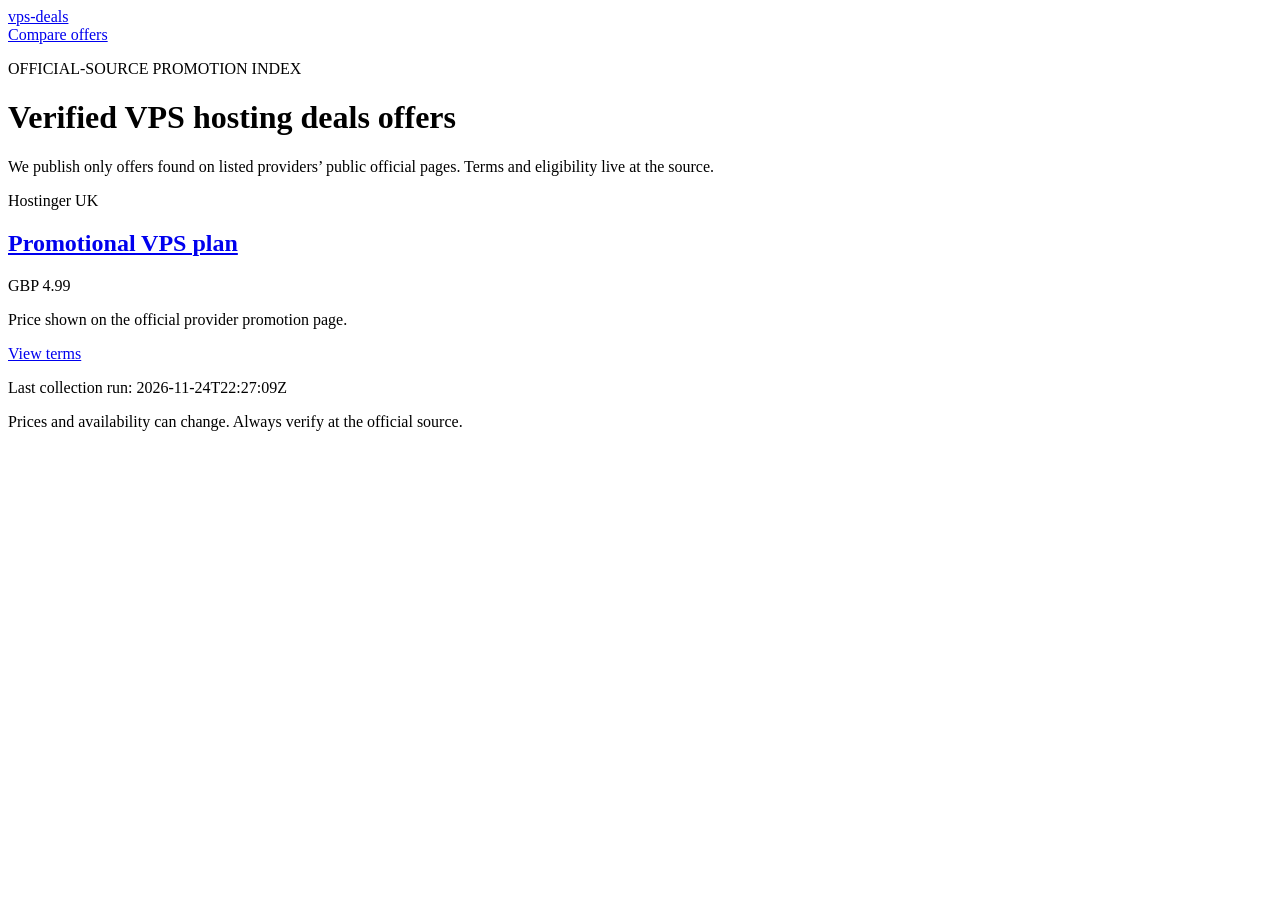
==== site/index.html @ 59ec46c1 "chore: refresh official offers" ====
<!doctype html><html lang="en"><head><meta charset="utf-8"><meta name="viewport" content="width=device-width,initial-scale=1"><title>vps-deals — verified VPS deals</title><meta name="description" content="Official-source VPS offers, updated automatically."><script type="application/ld+json">{"@context":"https://schema.org","@type":"ItemList","itemListElement":[{"@type":"ListItem","position":1,"url":"https://vps-deals-promo-radar-ebb.pages.dev/deals/hostinger-uk-promotional-vps-plan-4-99/"}]}</script><link rel="canonical" href="https://vps-deals-promo-radar-ebb.pages.dev/"><meta property="og:title" content="vps-deals | Verified VPS hosting deals offers"><meta property="og:description" content="Official-source VPS hosting offers, checked automatically."><meta property="og:type" content="website"><meta property="og:url" content="https://vps-deals-promo-radar-ebb.pages.dev/"><meta name="twitter:card" content="summary_large_image"><link rel="stylesheet" href="/assets/style.css"></head><body><header><a class="brand" href="/">vps-deals</a><nav><a href="/compare/">Compare offers</a></nav></header><main><p class="eyebrow">OFFICIAL-SOURCE PROMOTION INDEX</p><h1>Verified VPS hosting deals offers</h1><p class="intro">We publish only offers found on listed providers’ public official pages. Terms and eligibility live at the source.</p><section class="grid"><article class="card"><p class="provider">Hostinger UK</p><h2><a href="/deals/hostinger-uk-promotional-vps-plan-4-99/">Promotional VPS plan</a></h2><p class="price">GBP 4.99</p><p>Price shown on the official provider promotion page.</p><a class="button" href="/deals/hostinger-uk-promotional-vps-plan-4-99/">View terms</a></article></section><p class="updated">Last collection run: 2026-11-24T22:27:09Z</p></main><footer>Prices and availability can change. Always verify at the official source.</footer></body></html>
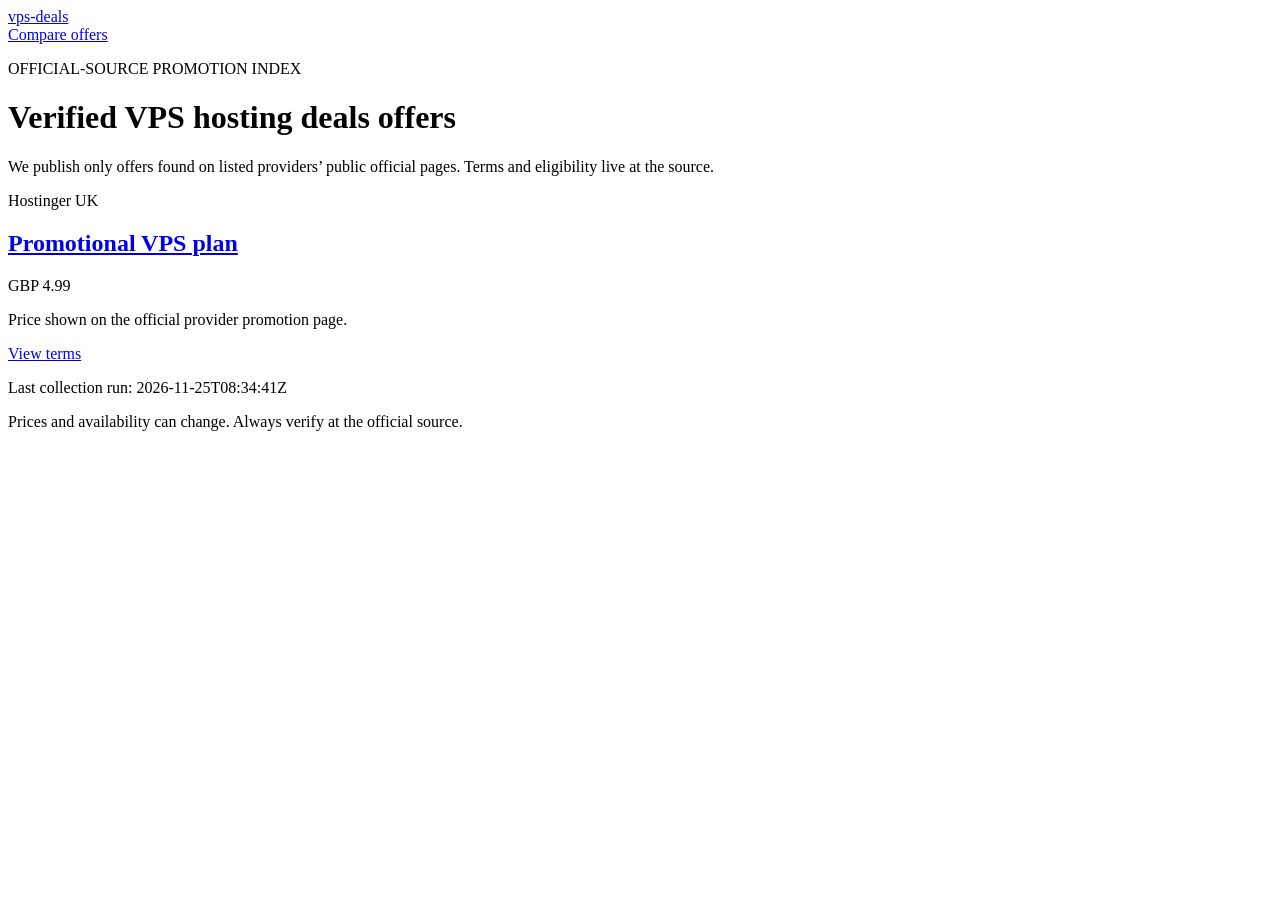
==== commit 94f205c9: "chore: refresh official offers" ====
--- a/site/index.html
+++ b/site/index.html
@@ -1 +1 @@
-<!doctype html><html lang="en"><head><meta charset="utf-8"><meta name="viewport" content="width=device-width,initial-scale=1"><title>vps-deals — verified VPS deals</title><meta name="description" content="Official-source VPS offers, updated automatically."><script type="application/ld+json">{"@context":"https://schema.org","@type":"ItemList","itemListElement":[{"@type":"ListItem","position":1,"url":"https://vps-deals-promo-radar-ebb.pages.dev/deals/hostinger-uk-promotional-vps-plan-4-99/"}]}</script><link rel="canonical" href="https://vps-deals-promo-radar-ebb.pages.dev/"><meta property="og:title" content="vps-deals | Verified VPS hosting deals offers"><meta property="og:description" content="Official-source VPS hosting offers, checked automatically."><meta property="og:type" content="website"><meta property="og:url" content="https://vps-deals-promo-radar-ebb.pages.dev/"><meta name="twitter:card" content="summary_large_image"><link rel="stylesheet" href="/assets/style.css"></head><body><header><a class="brand" href="/">vps-deals</a><nav><a href="/compare/">Compare offers</a></nav></header><main><p class="eyebrow">OFFICIAL-SOURCE PROMOTION INDEX</p><h1>Verified VPS hosting deals offers</h1><p class="intro">We publish only offers found on listed providers’ public official pages. Terms and eligibility live at the source.</p><section class="grid"><article class="card"><p class="provider">Hostinger UK</p><h2><a href="/deals/hostinger-uk-promotional-vps-plan-4-99/">Promotional VPS plan</a></h2><p class="price">GBP 4.99</p><p>Price shown on the official provider promotion page.</p><a class="button" href="/deals/hostinger-uk-promotional-vps-plan-4-99/">View terms</a></article></section><p class="updated">Last collection run: 2026-11-24T22:27:09Z</p></main><footer>Prices and availability can change. Always verify at the official source.</footer></body></html>
+<!doctype html><html lang="en"><head><meta charset="utf-8"><meta name="viewport" content="width=device-width,initial-scale=1"><title>vps-deals — verified VPS deals</title><meta name="description" content="Official-source VPS offers, updated automatically."><script type="application/ld+json">{"@context":"https://schema.org","@type":"ItemList","itemListElement":[{"@type":"ListItem","position":1,"url":"https://vps-deals-promo-radar-ebb.pages.dev/deals/hostinger-uk-promotional-vps-plan-4-99/"}]}</script><link rel="canonical" href="https://vps-deals-promo-radar-ebb.pages.dev/"><meta property="og:title" content="vps-deals | Verified VPS hosting deals offers"><meta property="og:description" content="Official-source VPS hosting offers, checked automatically."><meta property="og:type" content="website"><meta property="og:url" content="https://vps-deals-promo-radar-ebb.pages.dev/"><meta name="twitter:card" content="summary_large_image"><link rel="stylesheet" href="/assets/style.css"></head><body><header><a class="brand" href="/">vps-deals</a><nav><a href="/compare/">Compare offers</a></nav></header><main><p class="eyebrow">OFFICIAL-SOURCE PROMOTION INDEX</p><h1>Verified VPS hosting deals offers</h1><p class="intro">We publish only offers found on listed providers’ public official pages. Terms and eligibility live at the source.</p><section class="grid"><article class="card"><p class="provider">Hostinger UK</p><h2><a href="/deals/hostinger-uk-promotional-vps-plan-4-99/">Promotional VPS plan</a></h2><p class="price">GBP 4.99</p><p>Price shown on the official provider promotion page.</p><a class="button" href="/deals/hostinger-uk-promotional-vps-plan-4-99/">View terms</a></article></section><p class="updated">Last collection run: 2026-11-25T08:34:41Z</p></main><footer>Prices and availability can change. Always verify at the official source.</footer></body></html>
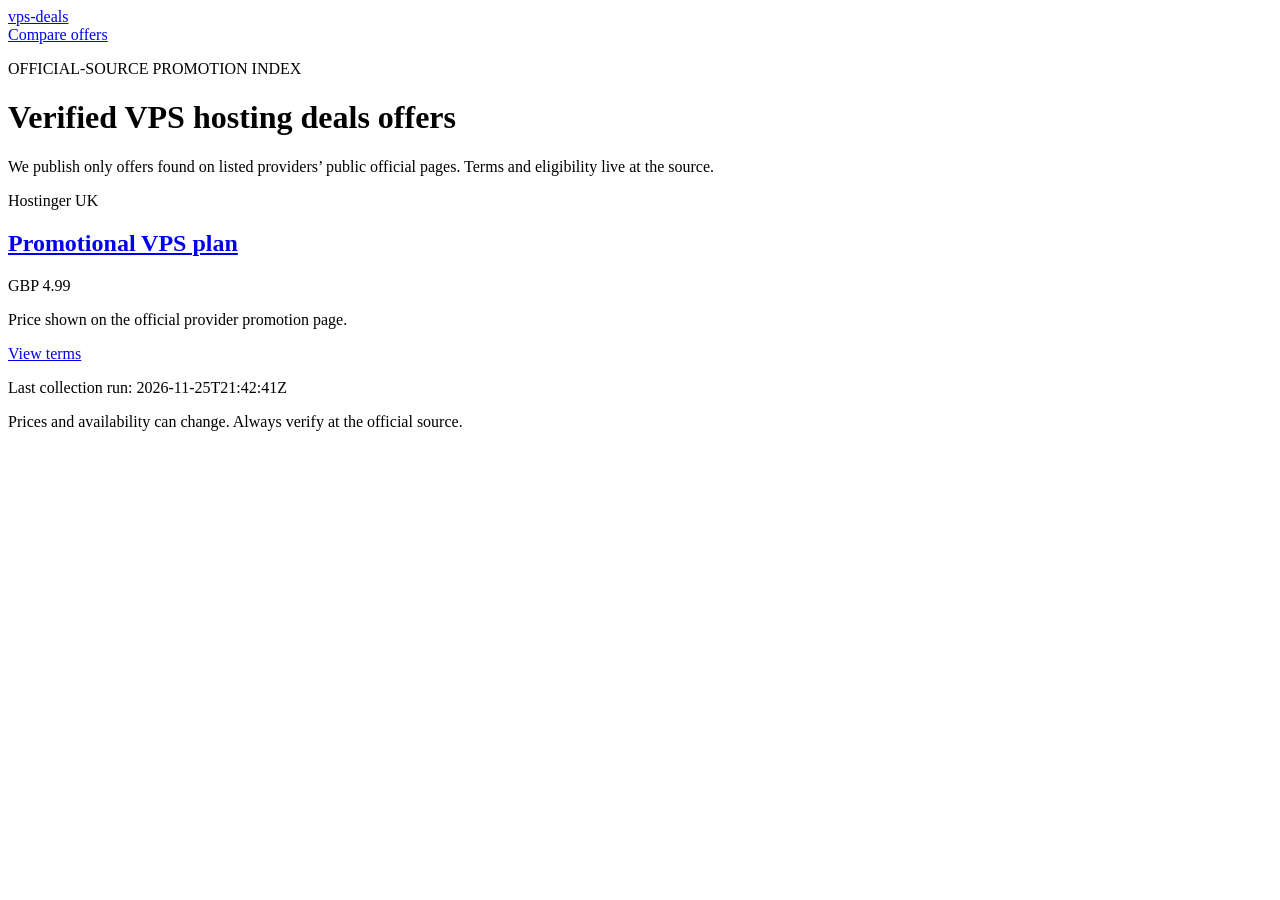
==== commit 3b4fa430: "chore: refresh official offers" ====
--- a/site/index.html
+++ b/site/index.html
@@ -1 +1 @@
-<!doctype html><html lang="en"><head><meta charset="utf-8"><meta name="viewport" content="width=device-width,initial-scale=1"><title>vps-deals — verified VPS deals</title><meta name="description" content="Official-source VPS offers, updated automatically."><script type="application/ld+json">{"@context":"https://schema.org","@type":"ItemList","itemListElement":[{"@type":"ListItem","position":1,"url":"https://vps-deals-promo-radar-ebb.pages.dev/deals/hostinger-uk-promotional-vps-plan-4-99/"}]}</script><link rel="canonical" href="https://vps-deals-promo-radar-ebb.pages.dev/"><meta property="og:title" content="vps-deals | Verified VPS hosting deals offers"><meta property="og:description" content="Official-source VPS hosting offers, checked automatically."><meta property="og:type" content="website"><meta property="og:url" content="https://vps-deals-promo-radar-ebb.pages.dev/"><meta name="twitter:card" content="summary_large_image"><link rel="stylesheet" href="/assets/style.css"></head><body><header><a class="brand" href="/">vps-deals</a><nav><a href="/compare/">Compare offers</a></nav></header><main><p class="eyebrow">OFFICIAL-SOURCE PROMOTION INDEX</p><h1>Verified VPS hosting deals offers</h1><p class="intro">We publish only offers found on listed providers’ public official pages. Terms and eligibility live at the source.</p><section class="grid"><article class="card"><p class="provider">Hostinger UK</p><h2><a href="/deals/hostinger-uk-promotional-vps-plan-4-99/">Promotional VPS plan</a></h2><p class="price">GBP 4.99</p><p>Price shown on the official provider promotion page.</p><a class="button" href="/deals/hostinger-uk-promotional-vps-plan-4-99/">View terms</a></article></section><p class="updated">Last collection run: 2026-11-25T08:34:41Z</p></main><footer>Prices and availability can change. Always verify at the official source.</footer></body></html>
+<!doctype html><html lang="en"><head><meta charset="utf-8"><meta name="viewport" content="width=device-width,initial-scale=1"><title>vps-deals — verified VPS deals</title><meta name="description" content="Official-source VPS offers, updated automatically."><script type="application/ld+json">{"@context":"https://schema.org","@type":"ItemList","itemListElement":[{"@type":"ListItem","position":1,"url":"https://vps-deals-promo-radar-ebb.pages.dev/deals/hostinger-uk-promotional-vps-plan-4-99/"}]}</script><link rel="canonical" href="https://vps-deals-promo-radar-ebb.pages.dev/"><meta property="og:title" content="vps-deals | Verified VPS hosting deals offers"><meta property="og:description" content="Official-source VPS hosting offers, checked automatically."><meta property="og:type" content="website"><meta property="og:url" content="https://vps-deals-promo-radar-ebb.pages.dev/"><meta name="twitter:card" content="summary_large_image"><link rel="stylesheet" href="/assets/style.css"></head><body><header><a class="brand" href="/">vps-deals</a><nav><a href="/compare/">Compare offers</a></nav></header><main><p class="eyebrow">OFFICIAL-SOURCE PROMOTION INDEX</p><h1>Verified VPS hosting deals offers</h1><p class="intro">We publish only offers found on listed providers’ public official pages. Terms and eligibility live at the source.</p><section class="grid"><article class="card"><p class="provider">Hostinger UK</p><h2><a href="/deals/hostinger-uk-promotional-vps-plan-4-99/">Promotional VPS plan</a></h2><p class="price">GBP 4.99</p><p>Price shown on the official provider promotion page.</p><a class="button" href="/deals/hostinger-uk-promotional-vps-plan-4-99/">View terms</a></article></section><p class="updated">Last collection run: 2026-11-25T21:42:41Z</p></main><footer>Prices and availability can change. Always verify at the official source.</footer></body></html>
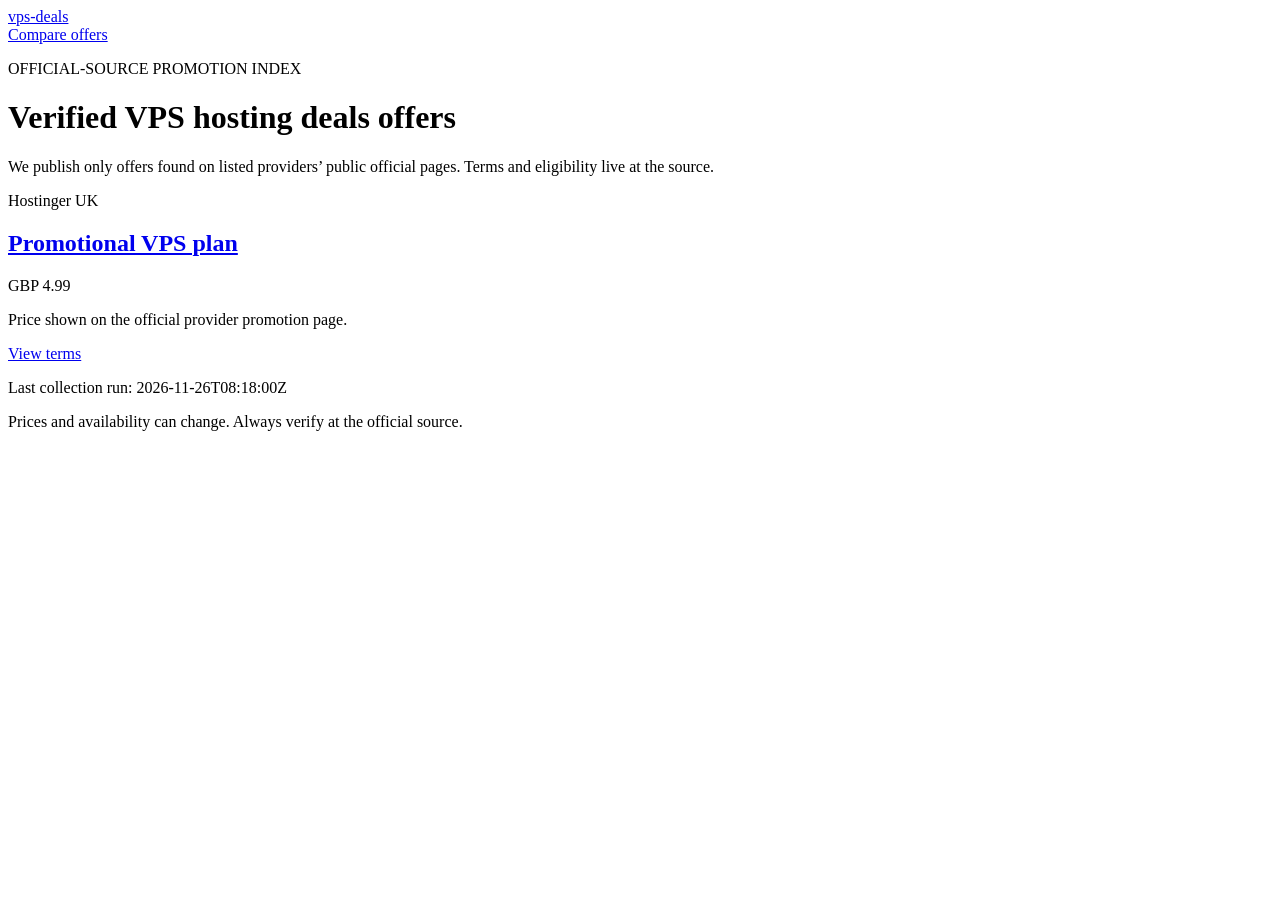
==== commit d66631d3: "chore: refresh official offers" ====
--- a/site/index.html
+++ b/site/index.html
@@ -1 +1 @@
-<!doctype html><html lang="en"><head><meta charset="utf-8"><meta name="viewport" content="width=device-width,initial-scale=1"><title>vps-deals — verified VPS deals</title><meta name="description" content="Official-source VPS offers, updated automatically."><script type="application/ld+json">{"@context":"https://schema.org","@type":"ItemList","itemListElement":[{"@type":"ListItem","position":1,"url":"https://vps-deals-promo-radar-ebb.pages.dev/deals/hostinger-uk-promotional-vps-plan-4-99/"}]}</script><link rel="canonical" href="https://vps-deals-promo-radar-ebb.pages.dev/"><meta property="og:title" content="vps-deals | Verified VPS hosting deals offers"><meta property="og:description" content="Official-source VPS hosting offers, checked automatically."><meta property="og:type" content="website"><meta property="og:url" content="https://vps-deals-promo-radar-ebb.pages.dev/"><meta name="twitter:card" content="summary_large_image"><link rel="stylesheet" href="/assets/style.css"></head><body><header><a class="brand" href="/">vps-deals</a><nav><a href="/compare/">Compare offers</a></nav></header><main><p class="eyebrow">OFFICIAL-SOURCE PROMOTION INDEX</p><h1>Verified VPS hosting deals offers</h1><p class="intro">We publish only offers found on listed providers’ public official pages. Terms and eligibility live at the source.</p><section class="grid"><article class="card"><p class="provider">Hostinger UK</p><h2><a href="/deals/hostinger-uk-promotional-vps-plan-4-99/">Promotional VPS plan</a></h2><p class="price">GBP 4.99</p><p>Price shown on the official provider promotion page.</p><a class="button" href="/deals/hostinger-uk-promotional-vps-plan-4-99/">View terms</a></article></section><p class="updated">Last collection run: 2026-11-25T21:42:41Z</p></main><footer>Prices and availability can change. Always verify at the official source.</footer></body></html>
+<!doctype html><html lang="en"><head><meta charset="utf-8"><meta name="viewport" content="width=device-width,initial-scale=1"><title>vps-deals — verified VPS deals</title><meta name="description" content="Official-source VPS offers, updated automatically."><script type="application/ld+json">{"@context":"https://schema.org","@type":"ItemList","itemListElement":[{"@type":"ListItem","position":1,"url":"https://vps-deals-promo-radar-ebb.pages.dev/deals/hostinger-uk-promotional-vps-plan-4-99/"}]}</script><link rel="canonical" href="https://vps-deals-promo-radar-ebb.pages.dev/"><meta property="og:title" content="vps-deals | Verified VPS hosting deals offers"><meta property="og:description" content="Official-source VPS hosting offers, checked automatically."><meta property="og:type" content="website"><meta property="og:url" content="https://vps-deals-promo-radar-ebb.pages.dev/"><meta name="twitter:card" content="summary_large_image"><link rel="stylesheet" href="/assets/style.css"></head><body><header><a class="brand" href="/">vps-deals</a><nav><a href="/compare/">Compare offers</a></nav></header><main><p class="eyebrow">OFFICIAL-SOURCE PROMOTION INDEX</p><h1>Verified VPS hosting deals offers</h1><p class="intro">We publish only offers found on listed providers’ public official pages. Terms and eligibility live at the source.</p><section class="grid"><article class="card"><p class="provider">Hostinger UK</p><h2><a href="/deals/hostinger-uk-promotional-vps-plan-4-99/">Promotional VPS plan</a></h2><p class="price">GBP 4.99</p><p>Price shown on the official provider promotion page.</p><a class="button" href="/deals/hostinger-uk-promotional-vps-plan-4-99/">View terms</a></article></section><p class="updated">Last collection run: 2026-11-26T08:18:00Z</p></main><footer>Prices and availability can change. Always verify at the official source.</footer></body></html>
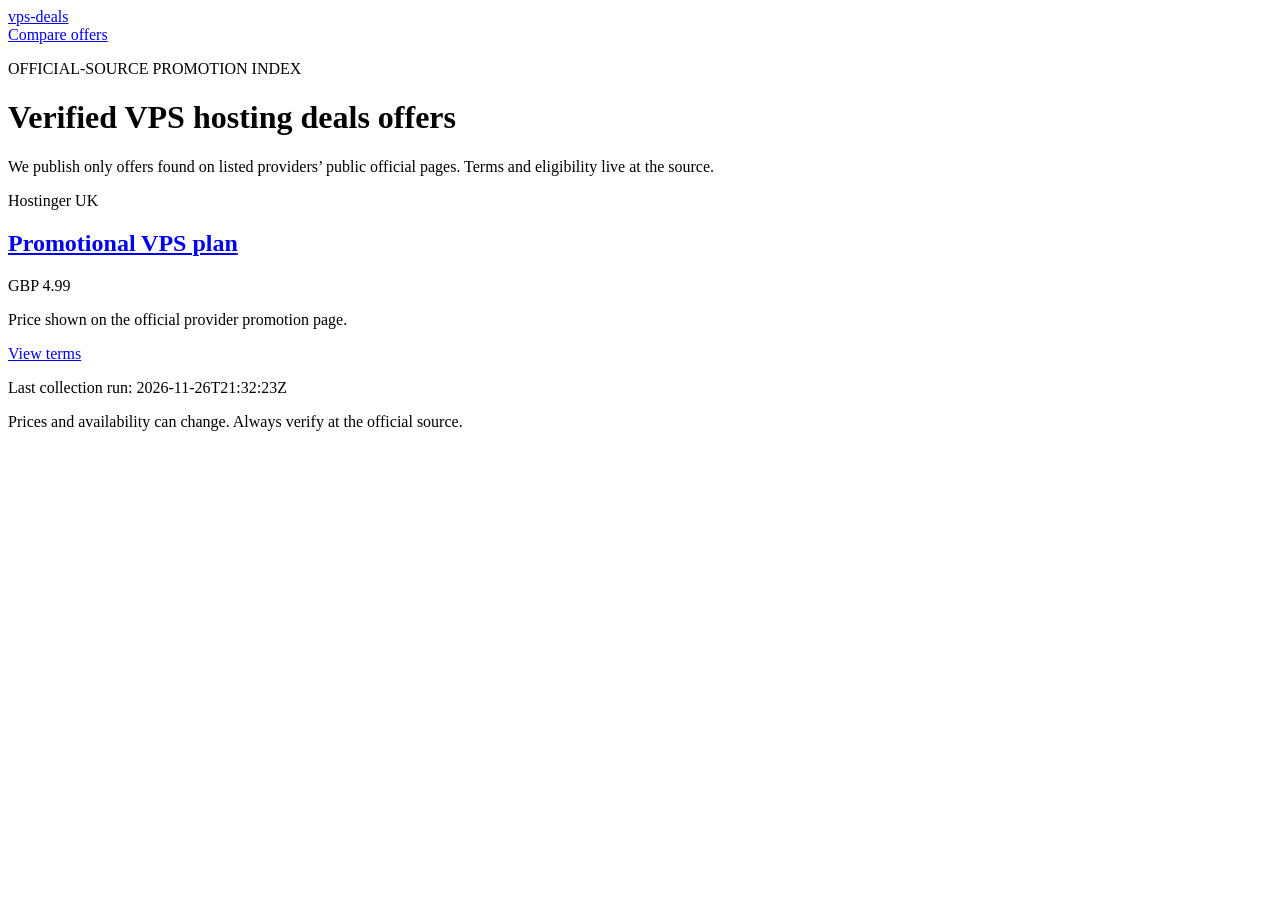
==== commit 1c6305ed: "chore: refresh official offers" ====
--- a/site/index.html
+++ b/site/index.html
@@ -1 +1 @@
-<!doctype html><html lang="en"><head><meta charset="utf-8"><meta name="viewport" content="width=device-width,initial-scale=1"><title>vps-deals — verified VPS deals</title><meta name="description" content="Official-source VPS offers, updated automatically."><script type="application/ld+json">{"@context":"https://schema.org","@type":"ItemList","itemListElement":[{"@type":"ListItem","position":1,"url":"https://vps-deals-promo-radar-ebb.pages.dev/deals/hostinger-uk-promotional-vps-plan-4-99/"}]}</script><link rel="canonical" href="https://vps-deals-promo-radar-ebb.pages.dev/"><meta property="og:title" content="vps-deals | Verified VPS hosting deals offers"><meta property="og:description" content="Official-source VPS hosting offers, checked automatically."><meta property="og:type" content="website"><meta property="og:url" content="https://vps-deals-promo-radar-ebb.pages.dev/"><meta name="twitter:card" content="summary_large_image"><link rel="stylesheet" href="/assets/style.css"></head><body><header><a class="brand" href="/">vps-deals</a><nav><a href="/compare/">Compare offers</a></nav></header><main><p class="eyebrow">OFFICIAL-SOURCE PROMOTION INDEX</p><h1>Verified VPS hosting deals offers</h1><p class="intro">We publish only offers found on listed providers’ public official pages. Terms and eligibility live at the source.</p><section class="grid"><article class="card"><p class="provider">Hostinger UK</p><h2><a href="/deals/hostinger-uk-promotional-vps-plan-4-99/">Promotional VPS plan</a></h2><p class="price">GBP 4.99</p><p>Price shown on the official provider promotion page.</p><a class="button" href="/deals/hostinger-uk-promotional-vps-plan-4-99/">View terms</a></article></section><p class="updated">Last collection run: 2026-11-26T08:18:00Z</p></main><footer>Prices and availability can change. Always verify at the official source.</footer></body></html>
+<!doctype html><html lang="en"><head><meta charset="utf-8"><meta name="viewport" content="width=device-width,initial-scale=1"><title>vps-deals — verified VPS deals</title><meta name="description" content="Official-source VPS offers, updated automatically."><script type="application/ld+json">{"@context":"https://schema.org","@type":"ItemList","itemListElement":[{"@type":"ListItem","position":1,"url":"https://vps-deals-promo-radar-ebb.pages.dev/deals/hostinger-uk-promotional-vps-plan-4-99/"}]}</script><link rel="canonical" href="https://vps-deals-promo-radar-ebb.pages.dev/"><meta property="og:title" content="vps-deals | Verified VPS hosting deals offers"><meta property="og:description" content="Official-source VPS hosting offers, checked automatically."><meta property="og:type" content="website"><meta property="og:url" content="https://vps-deals-promo-radar-ebb.pages.dev/"><meta name="twitter:card" content="summary_large_image"><link rel="stylesheet" href="/assets/style.css"></head><body><header><a class="brand" href="/">vps-deals</a><nav><a href="/compare/">Compare offers</a></nav></header><main><p class="eyebrow">OFFICIAL-SOURCE PROMOTION INDEX</p><h1>Verified VPS hosting deals offers</h1><p class="intro">We publish only offers found on listed providers’ public official pages. Terms and eligibility live at the source.</p><section class="grid"><article class="card"><p class="provider">Hostinger UK</p><h2><a href="/deals/hostinger-uk-promotional-vps-plan-4-99/">Promotional VPS plan</a></h2><p class="price">GBP 4.99</p><p>Price shown on the official provider promotion page.</p><a class="button" href="/deals/hostinger-uk-promotional-vps-plan-4-99/">View terms</a></article></section><p class="updated">Last collection run: 2026-11-26T21:32:23Z</p></main><footer>Prices and availability can change. Always verify at the official source.</footer></body></html>
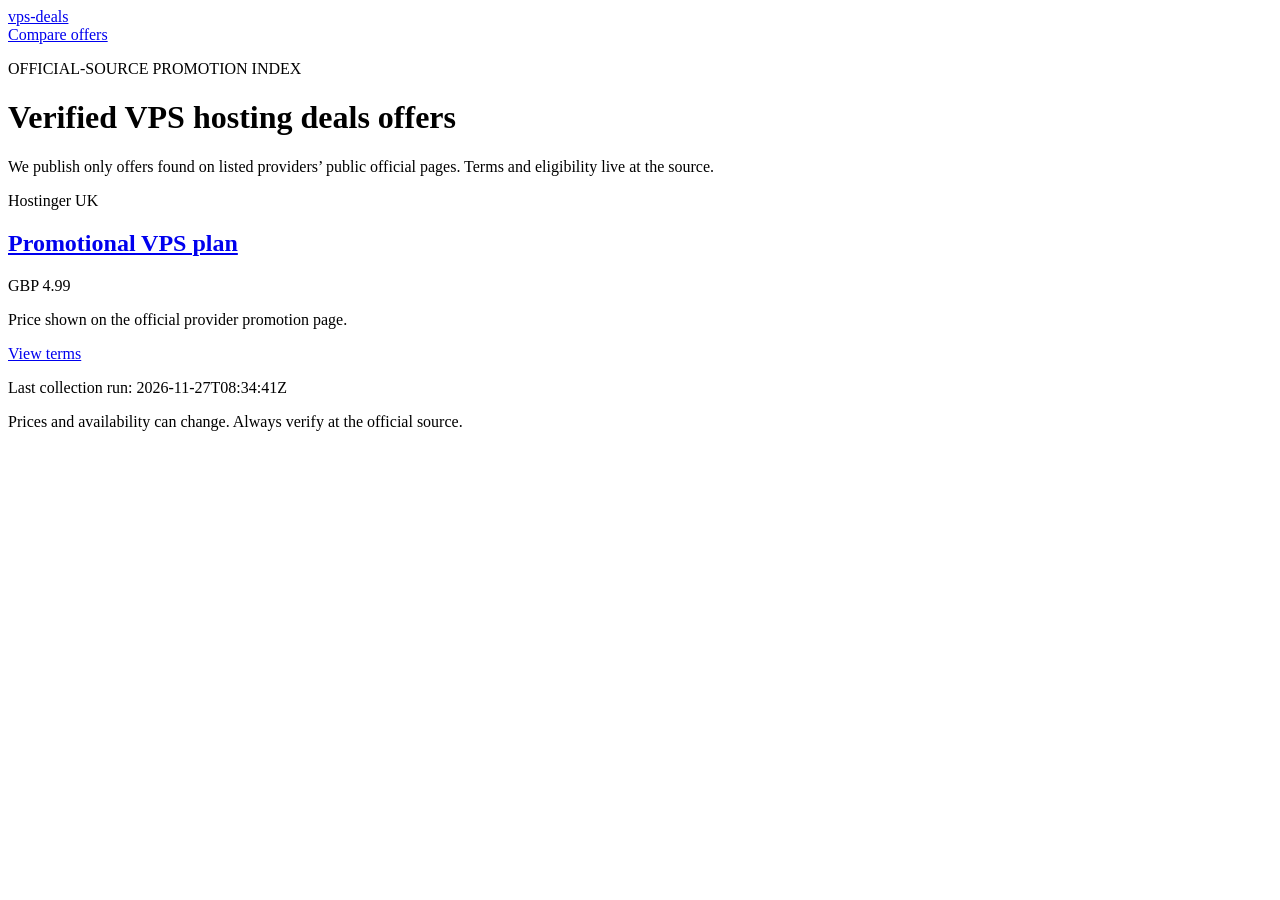
==== commit 3cb9ec32: "chore: refresh official offers" ====
--- a/site/index.html
+++ b/site/index.html
@@ -1 +1 @@
-<!doctype html><html lang="en"><head><meta charset="utf-8"><meta name="viewport" content="width=device-width,initial-scale=1"><title>vps-deals — verified VPS deals</title><meta name="description" content="Official-source VPS offers, updated automatically."><script type="application/ld+json">{"@context":"https://schema.org","@type":"ItemList","itemListElement":[{"@type":"ListItem","position":1,"url":"https://vps-deals-promo-radar-ebb.pages.dev/deals/hostinger-uk-promotional-vps-plan-4-99/"}]}</script><link rel="canonical" href="https://vps-deals-promo-radar-ebb.pages.dev/"><meta property="og:title" content="vps-deals | Verified VPS hosting deals offers"><meta property="og:description" content="Official-source VPS hosting offers, checked automatically."><meta property="og:type" content="website"><meta property="og:url" content="https://vps-deals-promo-radar-ebb.pages.dev/"><meta name="twitter:card" content="summary_large_image"><link rel="stylesheet" href="/assets/style.css"></head><body><header><a class="brand" href="/">vps-deals</a><nav><a href="/compare/">Compare offers</a></nav></header><main><p class="eyebrow">OFFICIAL-SOURCE PROMOTION INDEX</p><h1>Verified VPS hosting deals offers</h1><p class="intro">We publish only offers found on listed providers’ public official pages. Terms and eligibility live at the source.</p><section class="grid"><article class="card"><p class="provider">Hostinger UK</p><h2><a href="/deals/hostinger-uk-promotional-vps-plan-4-99/">Promotional VPS plan</a></h2><p class="price">GBP 4.99</p><p>Price shown on the official provider promotion page.</p><a class="button" href="/deals/hostinger-uk-promotional-vps-plan-4-99/">View terms</a></article></section><p class="updated">Last collection run: 2026-11-26T21:32:23Z</p></main><footer>Prices and availability can change. Always verify at the official source.</footer></body></html>
+<!doctype html><html lang="en"><head><meta charset="utf-8"><meta name="viewport" content="width=device-width,initial-scale=1"><title>vps-deals — verified VPS deals</title><meta name="description" content="Official-source VPS offers, updated automatically."><script type="application/ld+json">{"@context":"https://schema.org","@type":"ItemList","itemListElement":[{"@type":"ListItem","position":1,"url":"https://vps-deals-promo-radar-ebb.pages.dev/deals/hostinger-uk-promotional-vps-plan-4-99/"}]}</script><link rel="canonical" href="https://vps-deals-promo-radar-ebb.pages.dev/"><meta property="og:title" content="vps-deals | Verified VPS hosting deals offers"><meta property="og:description" content="Official-source VPS hosting offers, checked automatically."><meta property="og:type" content="website"><meta property="og:url" content="https://vps-deals-promo-radar-ebb.pages.dev/"><meta name="twitter:card" content="summary_large_image"><link rel="stylesheet" href="/assets/style.css"></head><body><header><a class="brand" href="/">vps-deals</a><nav><a href="/compare/">Compare offers</a></nav></header><main><p class="eyebrow">OFFICIAL-SOURCE PROMOTION INDEX</p><h1>Verified VPS hosting deals offers</h1><p class="intro">We publish only offers found on listed providers’ public official pages. Terms and eligibility live at the source.</p><section class="grid"><article class="card"><p class="provider">Hostinger UK</p><h2><a href="/deals/hostinger-uk-promotional-vps-plan-4-99/">Promotional VPS plan</a></h2><p class="price">GBP 4.99</p><p>Price shown on the official provider promotion page.</p><a class="button" href="/deals/hostinger-uk-promotional-vps-plan-4-99/">View terms</a></article></section><p class="updated">Last collection run: 2026-11-27T08:34:41Z</p></main><footer>Prices and availability can change. Always verify at the official source.</footer></body></html>
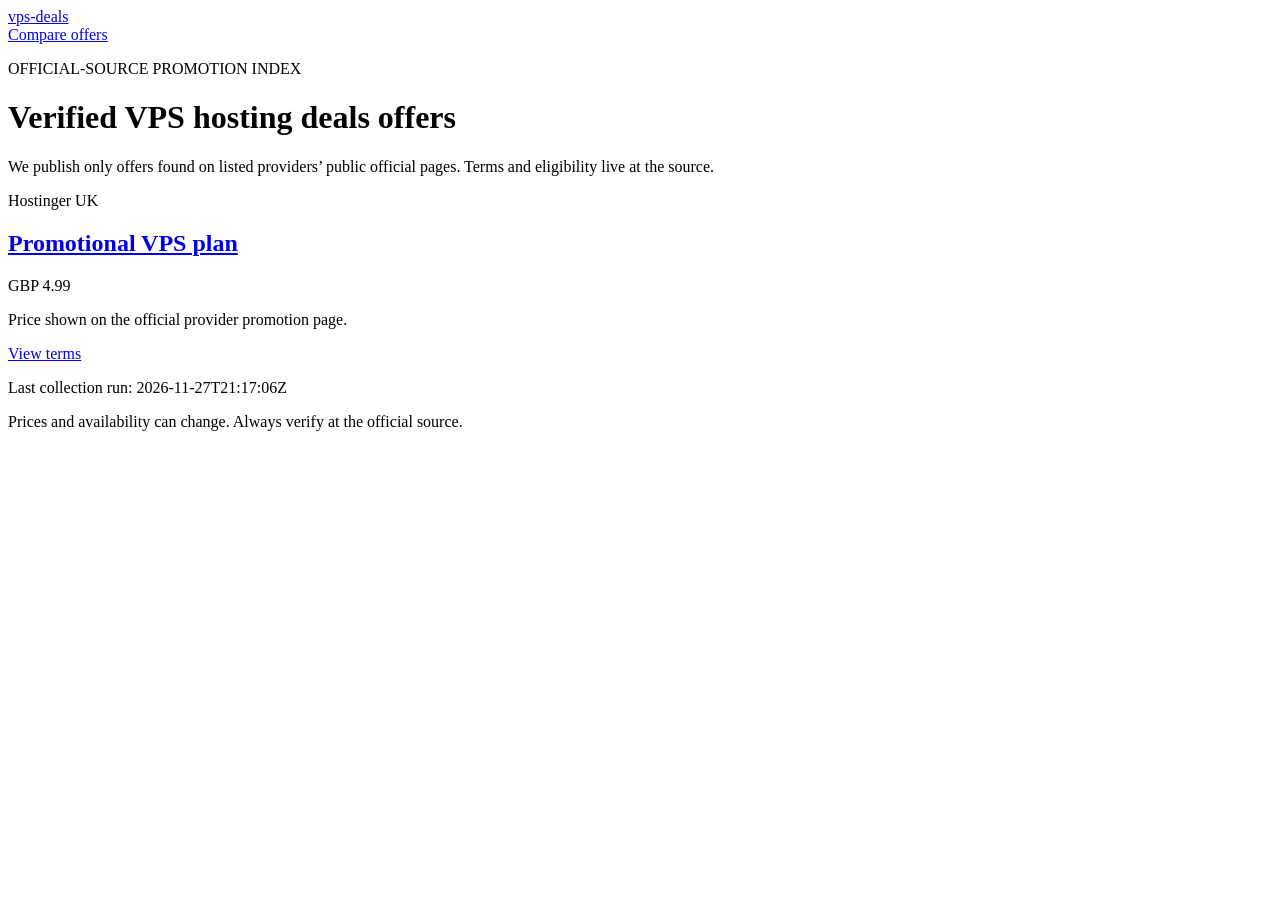
==== commit b8d05585: "chore: refresh official offers" ====
--- a/site/index.html
+++ b/site/index.html
@@ -1 +1 @@
-<!doctype html><html lang="en"><head><meta charset="utf-8"><meta name="viewport" content="width=device-width,initial-scale=1"><title>vps-deals — verified VPS deals</title><meta name="description" content="Official-source VPS offers, updated automatically."><script type="application/ld+json">{"@context":"https://schema.org","@type":"ItemList","itemListElement":[{"@type":"ListItem","position":1,"url":"https://vps-deals-promo-radar-ebb.pages.dev/deals/hostinger-uk-promotional-vps-plan-4-99/"}]}</script><link rel="canonical" href="https://vps-deals-promo-radar-ebb.pages.dev/"><meta property="og:title" content="vps-deals | Verified VPS hosting deals offers"><meta property="og:description" content="Official-source VPS hosting offers, checked automatically."><meta property="og:type" content="website"><meta property="og:url" content="https://vps-deals-promo-radar-ebb.pages.dev/"><meta name="twitter:card" content="summary_large_image"><link rel="stylesheet" href="/assets/style.css"></head><body><header><a class="brand" href="/">vps-deals</a><nav><a href="/compare/">Compare offers</a></nav></header><main><p class="eyebrow">OFFICIAL-SOURCE PROMOTION INDEX</p><h1>Verified VPS hosting deals offers</h1><p class="intro">We publish only offers found on listed providers’ public official pages. Terms and eligibility live at the source.</p><section class="grid"><article class="card"><p class="provider">Hostinger UK</p><h2><a href="/deals/hostinger-uk-promotional-vps-plan-4-99/">Promotional VPS plan</a></h2><p class="price">GBP 4.99</p><p>Price shown on the official provider promotion page.</p><a class="button" href="/deals/hostinger-uk-promotional-vps-plan-4-99/">View terms</a></article></section><p class="updated">Last collection run: 2026-11-27T08:34:41Z</p></main><footer>Prices and availability can change. Always verify at the official source.</footer></body></html>
+<!doctype html><html lang="en"><head><meta charset="utf-8"><meta name="viewport" content="width=device-width,initial-scale=1"><title>vps-deals — verified VPS deals</title><meta name="description" content="Official-source VPS offers, updated automatically."><script type="application/ld+json">{"@context":"https://schema.org","@type":"ItemList","itemListElement":[{"@type":"ListItem","position":1,"url":"https://vps-deals-promo-radar-ebb.pages.dev/deals/hostinger-uk-promotional-vps-plan-4-99/"}]}</script><link rel="canonical" href="https://vps-deals-promo-radar-ebb.pages.dev/"><meta property="og:title" content="vps-deals | Verified VPS hosting deals offers"><meta property="og:description" content="Official-source VPS hosting offers, checked automatically."><meta property="og:type" content="website"><meta property="og:url" content="https://vps-deals-promo-radar-ebb.pages.dev/"><meta name="twitter:card" content="summary_large_image"><link rel="stylesheet" href="/assets/style.css"></head><body><header><a class="brand" href="/">vps-deals</a><nav><a href="/compare/">Compare offers</a></nav></header><main><p class="eyebrow">OFFICIAL-SOURCE PROMOTION INDEX</p><h1>Verified VPS hosting deals offers</h1><p class="intro">We publish only offers found on listed providers’ public official pages. Terms and eligibility live at the source.</p><section class="grid"><article class="card"><p class="provider">Hostinger UK</p><h2><a href="/deals/hostinger-uk-promotional-vps-plan-4-99/">Promotional VPS plan</a></h2><p class="price">GBP 4.99</p><p>Price shown on the official provider promotion page.</p><a class="button" href="/deals/hostinger-uk-promotional-vps-plan-4-99/">View terms</a></article></section><p class="updated">Last collection run: 2026-11-27T21:17:06Z</p></main><footer>Prices and availability can change. Always verify at the official source.</footer></body></html>
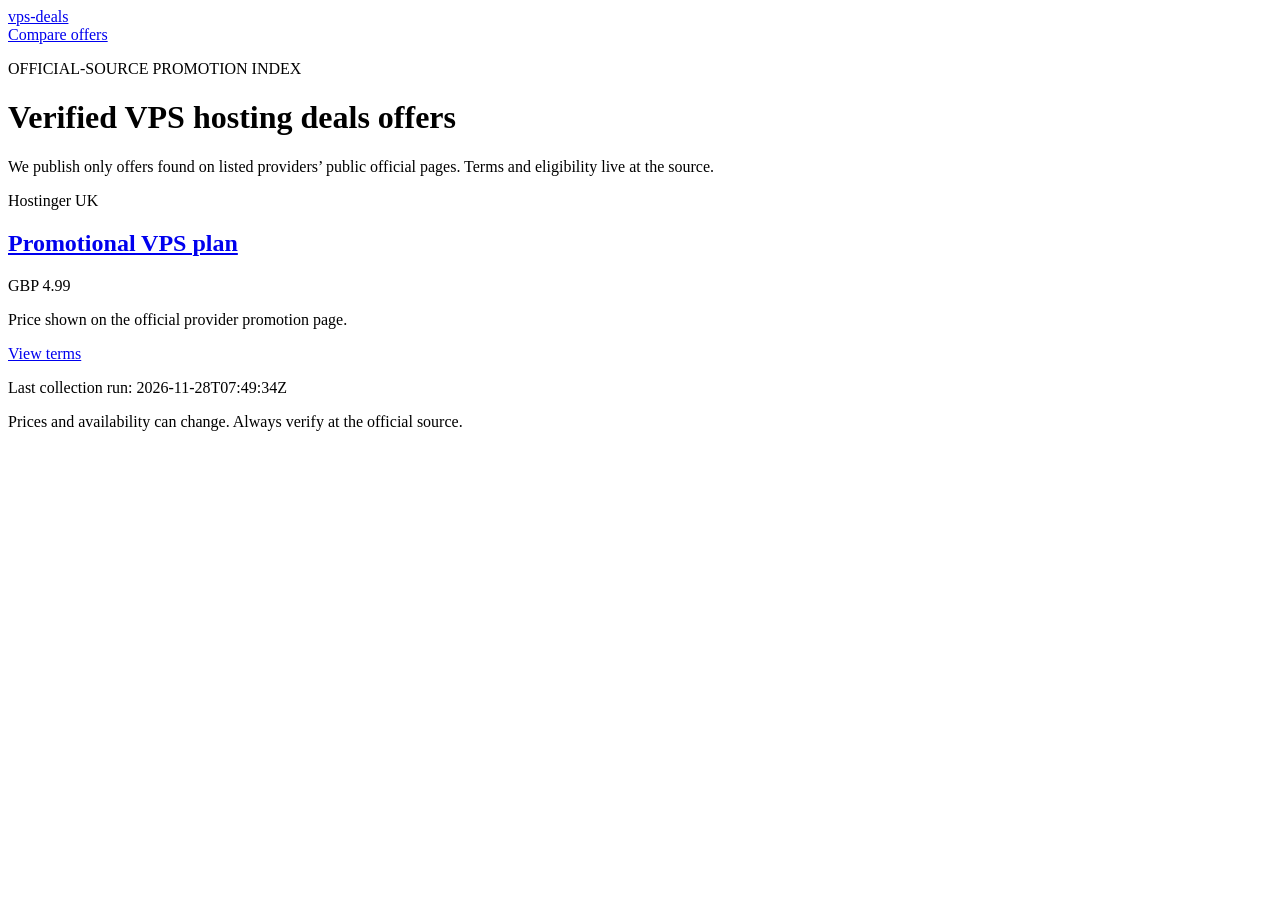
==== commit 9a9e0cda: "chore: refresh official offers" ====
--- a/site/index.html
+++ b/site/index.html
@@ -1 +1 @@
-<!doctype html><html lang="en"><head><meta charset="utf-8"><meta name="viewport" content="width=device-width,initial-scale=1"><title>vps-deals — verified VPS deals</title><meta name="description" content="Official-source VPS offers, updated automatically."><script type="application/ld+json">{"@context":"https://schema.org","@type":"ItemList","itemListElement":[{"@type":"ListItem","position":1,"url":"https://vps-deals-promo-radar-ebb.pages.dev/deals/hostinger-uk-promotional-vps-plan-4-99/"}]}</script><link rel="canonical" href="https://vps-deals-promo-radar-ebb.pages.dev/"><meta property="og:title" content="vps-deals | Verified VPS hosting deals offers"><meta property="og:description" content="Official-source VPS hosting offers, checked automatically."><meta property="og:type" content="website"><meta property="og:url" content="https://vps-deals-promo-radar-ebb.pages.dev/"><meta name="twitter:card" content="summary_large_image"><link rel="stylesheet" href="/assets/style.css"></head><body><header><a class="brand" href="/">vps-deals</a><nav><a href="/compare/">Compare offers</a></nav></header><main><p class="eyebrow">OFFICIAL-SOURCE PROMOTION INDEX</p><h1>Verified VPS hosting deals offers</h1><p class="intro">We publish only offers found on listed providers’ public official pages. Terms and eligibility live at the source.</p><section class="grid"><article class="card"><p class="provider">Hostinger UK</p><h2><a href="/deals/hostinger-uk-promotional-vps-plan-4-99/">Promotional VPS plan</a></h2><p class="price">GBP 4.99</p><p>Price shown on the official provider promotion page.</p><a class="button" href="/deals/hostinger-uk-promotional-vps-plan-4-99/">View terms</a></article></section><p class="updated">Last collection run: 2026-11-27T21:17:06Z</p></main><footer>Prices and availability can change. Always verify at the official source.</footer></body></html>
+<!doctype html><html lang="en"><head><meta charset="utf-8"><meta name="viewport" content="width=device-width,initial-scale=1"><title>vps-deals — verified VPS deals</title><meta name="description" content="Official-source VPS offers, updated automatically."><script type="application/ld+json">{"@context":"https://schema.org","@type":"ItemList","itemListElement":[{"@type":"ListItem","position":1,"url":"https://vps-deals-promo-radar-ebb.pages.dev/deals/hostinger-uk-promotional-vps-plan-4-99/"}]}</script><link rel="canonical" href="https://vps-deals-promo-radar-ebb.pages.dev/"><meta property="og:title" content="vps-deals | Verified VPS hosting deals offers"><meta property="og:description" content="Official-source VPS hosting offers, checked automatically."><meta property="og:type" content="website"><meta property="og:url" content="https://vps-deals-promo-radar-ebb.pages.dev/"><meta name="twitter:card" content="summary_large_image"><link rel="stylesheet" href="/assets/style.css"></head><body><header><a class="brand" href="/">vps-deals</a><nav><a href="/compare/">Compare offers</a></nav></header><main><p class="eyebrow">OFFICIAL-SOURCE PROMOTION INDEX</p><h1>Verified VPS hosting deals offers</h1><p class="intro">We publish only offers found on listed providers’ public official pages. Terms and eligibility live at the source.</p><section class="grid"><article class="card"><p class="provider">Hostinger UK</p><h2><a href="/deals/hostinger-uk-promotional-vps-plan-4-99/">Promotional VPS plan</a></h2><p class="price">GBP 4.99</p><p>Price shown on the official provider promotion page.</p><a class="button" href="/deals/hostinger-uk-promotional-vps-plan-4-99/">View terms</a></article></section><p class="updated">Last collection run: 2026-11-28T07:49:34Z</p></main><footer>Prices and availability can change. Always verify at the official source.</footer></body></html>
